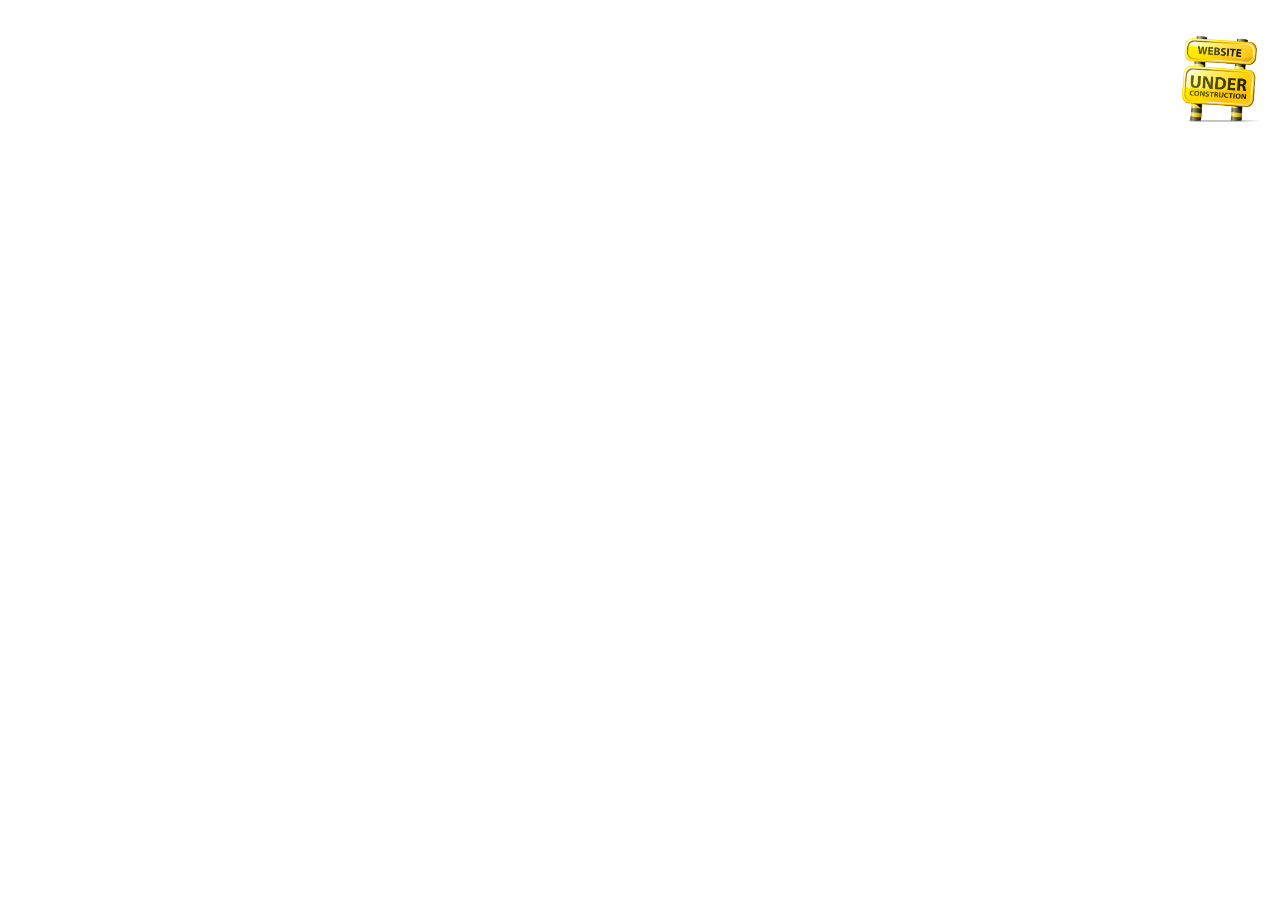
==== about1.html @ 3311923a "Add files via upload" ====
<!DOCTYPE html>
    <!--
    To change this license header, choose License Headers in Project Properties.
    To change this template file, choose Tools | Templates
    and open the template in the editor.
    -->
    <html>

        <!--style="color: red; height:1000px; width: 1000px; background-size: 100%; overflow:hidden;"-->
        <head>
             <link href="css/about1.css" rel="stylesheet" type="text/css"/>
        </head>
        <body>
            <!--left37 right39-->
    <!--        <h1 style="position: fixed; left:10%; width: 100%; alignment-adjust: middle;">Subhash Chalapati</h1>-->
    <div style="width:100%; " align="center">
    <img style="height:100px;" src="img/svg/website-under-constr1.png" alt="website-under-constr1" align="right" >   
    <h1 >welcome</h1> 
    <h2 >Thanks for visiting my site </h2>
     </div>
    <a href="http://www.subhash.ml/" target="_blank" style="color: inherit; text-decoration: none;" ><h2><span class="blinking">My first site</span><p style="display:inline; vertical-align: top; font-size: small">click me</p></h2></a>
    <a href="http://www.subhash.ml/" target="_blank" style="color: inherit; text-decoration: none;" ><h2><span class="blinking">My second site</span><p style="display:inline; vertical-align: top; font-size: small">click me</p></h2></a>











    <h3>Lakshmi Subhash Chalapati</h3>
    E-mail: subhashchalapati21@gmail.com
    <p>Mobile No: 9959525209</p>
    <!--<p><strong>Career Objective:</strong></p>
    <p>To work in pragmatic way in an organization where I can show my skills to meet the company goals and objectives with full integrity and zest.</p>-->
      </body>
    </html>

    <div>
    <p class="replaced"><span>Original Text</span></p>
    <style>
    .replaced span {display: none;}
    .replaced:after {content: "This text replaces the original.";}
    </style>
    </div>
---- css/about1.css ----
/*
To change this license header, choose License Headers in Project Properties.
To change this template file, choose Tools | Templates
and open the template in the editor.
*/
/* 
    Created on : 9 Mar, 2019, 8:32:13 PM
    Author     : subha
*/

html,body{
    border-color: black;
    color: white;
    overflow: hidden;
     /*overflow-y: scroll;*/ 
}
body{
/*       border-style: dotted;
       border-radius: 20px;*/
}
.blinking{
	animation:blinkingText 0.1s infinite;
font-style: oblique;
}
@keyframes blinkingText{
	0%{		color: red; font-style: italic; }
	/*49%{	color: transparent;	}*/
	20%{	color: inherit; font-style: italic; }
	40%{	color: inherit; font-style: italic;	}
	60%{	color: inherit; font-style: italic;	}
	79%{	color: transparent; font-style: italic; /*content: "This text replaces the original.";*/ }
	80%{	color: inherit; font-style: italic; }
	100%{	color: inherit; font-style: italic; }
}
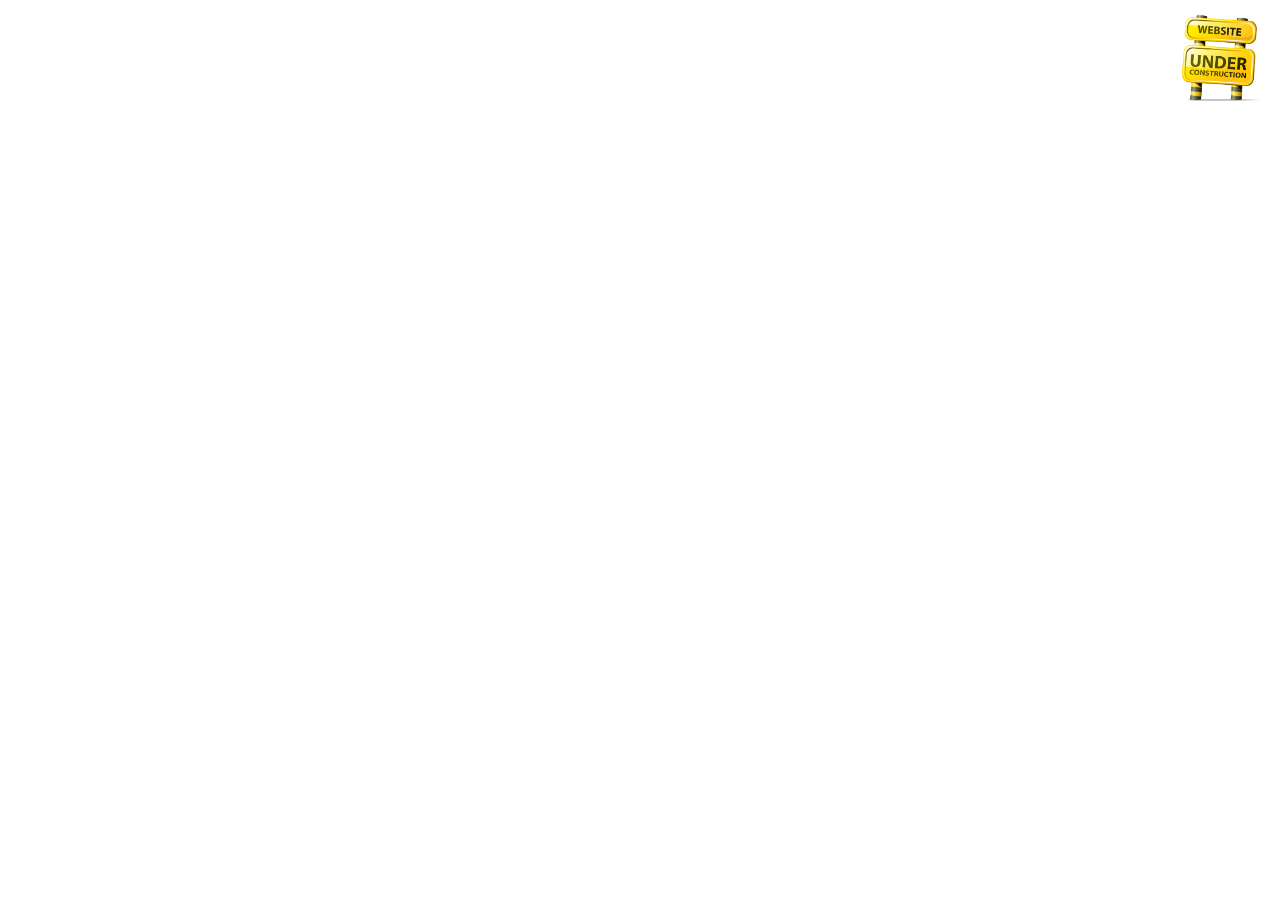
==== commit 1b76be60: "my profile" ====
--- a/about1.html
+++ b/about1.html
@@ -6,43 +6,57 @@
     -->
     <html>
 
-        <!--style="color: red; height:1000px; width: 1000px; background-size: 100%; overflow:hidden;"-->
-        <head>
-             <link href="css/about1.css" rel="stylesheet" type="text/css"/>
-        </head>
-        <body>
-            <!--left37 right39-->
-    <!--        <h1 style="position: fixed; left:10%; width: 100%; alignment-adjust: middle;">Subhash Chalapati</h1>-->
-    <div style="width:100%; " align="center">
-    <img style="height:100px;" src="img/svg/website-under-constr1.png" alt="website-under-constr1" align="right" >   
-    <h1 >welcome</h1> 
-    <h2 >Thanks for visiting my site </h2>
-     </div>
-    <a href="http://www.subhash.ml/" target="_blank" style="color: inherit; text-decoration: none;" ><h2><span class="blinking">My first site</span><p style="display:inline; vertical-align: top; font-size: small">click me</p></h2></a>
-    <a href="http://www.subhash.ml/" target="_blank" style="color: inherit; text-decoration: none;" ><h2><span class="blinking">My second site</span><p style="display:inline; vertical-align: top; font-size: small">click me</p></h2></a>
 
 
 
 
 
-
-
-
-
-
-
+        <!--style="color: red; height:1000px; width: 1000px; background-size: 100%; overflow:hidden;"-->
+        <head>
+             <link href="css/about1.css" rel="stylesheet" type="text/css"/>
+             <script src="js/about1.js" type="text/javascript"></script>
+        </head>
+        <body>
+            
+    <div style="width:100%; " align="center">
+    <img style="height:100px;" src="img/svg/website-under-constr1.png" alt="website-under-constr1" align="right" >   
+    <div id="welcome" style=" animation: wel 5s 1;" >welcome</div>
+    <style>
+         @keyframes wel{
+         1%{	color: transparent; 	}
+         /*100%{	color: inherit; 	}*/
+         }</style>
+    <script src="js/about1.js" type="text/javascript"></script>
+    <h2 > <span class="blinking1">Thanks <span class="blinking2">for </span><span class="blinking3">visiting </span><span class="blinking4">my </span><span class="blinking5">site</span> </span></h2>
+     </div>
+            <div >
+    <a href="http://www.subhash.ml/" target="_blank" style="color: inherit; text-decoration: none;" ><h2><span class="blinking">My first site</span><p style="display:inline; vertical-align: top; font-size: small">click me</p></h2></a>
+    <a href="https://subhashchalapati.github.io/mid-marks-calulator/" target="_blank" style="color: inherit; text-decoration: none;" ><h2><span class="blinking">My second site</span><p style="display:inline; vertical-align: top; font-size: small">click me</p></h2></a>
+    <a href="https://subhashchalapati.github.io/EatieS/public_html/index.html" target="_blank" style="color: inherit; text-decoration: none;" ><h2><span class="blinking">My third site</span><p style="display:inline; vertical-align: top; font-size: small">click me</p></h2></a>
+    
+    <br>
     <h3>Lakshmi Subhash Chalapati</h3>
     E-mail: subhashchalapati21@gmail.com
     <p>Mobile No: 9959525209</p>
     <!--<p><strong>Career Objective:</strong></p>
     <p>To work in pragmatic way in an organization where I can show my skills to meet the company goals and objectives with full integrity and zest.</p>-->
-      </body>
+    
+            </div>
+            
+            
+            
+            
+            
+               <!--<input onfocus="inover()" id="In1" type="text" value="hi">-->
+                
+<!--               <input type="range" style="width: 100%;" step="1" min="1" max="100" name="littlestep">
+ <label for="number">And here is steps on a number field (try "4")</label><br>-->
+    </body>
     </html>
+ 
 
-    <div>
-    <p class="replaced"><span>Original Text</span></p>
-    <style>
-    .replaced span {display: none;}
-    .replaced:after {content: "This text replaces the original.";}
-    </style>
-    </div>
+<!--    
+        <script>
+        function f1(){document.getElementsByClassName("replaced").style.display= block; console.log("hey")}
+    </script>-->
+
--- a/css/about1.css
+++ b/css/about1.css
@@ -21,19 +21,97 @@
 .blinking{
 	animation:blinkingText 0.1s infinite;
 font-style: oblique;
+
 }
 @keyframes blinkingText{
 	0%{		color: red; font-style: italic; }
 	/*49%{	color: transparent;	}*/
 	20%{	color: inherit; font-style: italic; }
 	40%{	color: inherit; font-style: italic;	}
-	60%{	color: inherit; font-style: italic;	}
+	60%{	color: inherit; font-style: italic; 	}
 	79%{	color: transparent; font-style: italic; /*content: "This text replaces the original.";*/ }
 	80%{	color: inherit; font-style: italic; }
 	100%{	color: inherit; font-style: italic; }
 }
 
+/*copypast*/
+.blinking1{
+	animation:blinkingText1 0.1s infinite;
+font-style: oblique;
+animation-duration: 4s;
+}
+@keyframes blinkingText1{
+	1%{     color: transparent; font-style: italic; }
+	16%{     color: white; font-style: italic; }
+	/*49%{	color: transparent;	}*/
+	33%{	color: white; font-style: italic; }
+	49%{	color: white; font-style: italic;	}
+	66%{	color: white; font-style: italic;	}
+	83%{	color: white; font-style: italic; /*content: "This text replaces the original.";*/ }
+	100%{	color: white; font-style: italic; }
+	}
+.blinking2{
+	animation:blinkingText2 0.1s infinite;
+font-style: oblique;
+animation-duration: 4s;
+}
+@keyframes blinkingText2{
+        1%{     color: transparent; font-style: italic; }
+	16%{     color: transparent; font-style: italic; }
+	/*49%{	color: transparent;	}*/
+	33%{	color: white; font-style: italic; }
+	49%{	color: white; font-style: italic;	}
+	66%{	color: white; font-style: italic;	}
+	83%{	color: white; font-style: italic; /*content: "This text replaces the original.";*/ }
+	100%{	color: white; font-style: italic; }
+	}
+.blinking3{
+	animation:blinkingText3 0.1s infinite;
+font-style: oblique;
+animation-duration: 4s;
+}
+@keyframes blinkingText3{
+	1%{     color: transparent; font-style: italic; }
+	16%{     color: transparent; font-style: italic; }
+	/*49%{	color: transparent;	}*/
+	33%{	color: transparent; font-style: italic; }
+	49%{	color: white; font-style: italic;	}
+	66%{	color: white; font-style: italic;	}
+	83%{	color: white; font-style: italic; /*content: "This text replaces the original.";*/ }
+	100%{	color: white; font-style: italic; }
+	}
+.blinking4{
+	animation:blinkingText4 0.1s infinite;
+font-style: oblique;
+animation-duration: 4s;
+}
+@keyframes blinkingText4{
+	1%{     color: transparent; font-style: italic; }
+	16%{     color: transparent; font-style: italic; }
+	/*49%{	color: transparent;	}*/
+	33%{	color: transparent; font-style: italic; }
+	49%{	color: transparent; font-style: italic;	}
+	66%{	color: white; font-style: italic;	}
+	83%{	color: white; font-style: italic; /*content: "This text replaces the original.";*/ }
+	100%{	color: white; font-style: italic; }
+	}
+.blinking5{
+	animation:blinkingText5 0.1s infinite;
+font-style: oblique;
+animation-duration: 4s;
+}
+@keyframes blinkingText5{
+	1%{	color: transparent; font-style: italic; }
+	16%{	color: transparent; font-style: italic; }
+	/*49%{	color: transparent;	}*/
+	33%{	color: transparent; font-style: italic; }
+	49%{	color: transparent; font-style: italic;	}
+	66%{	color: transparent; font-style: italic;	}
+	83%{	color: white; font-style: italic; /*content: "This text replaces the original.";*/ }
+	100%{	color: white; font-style: italic; }
+	}
+
+/*copy past*/
 
 
 
-
